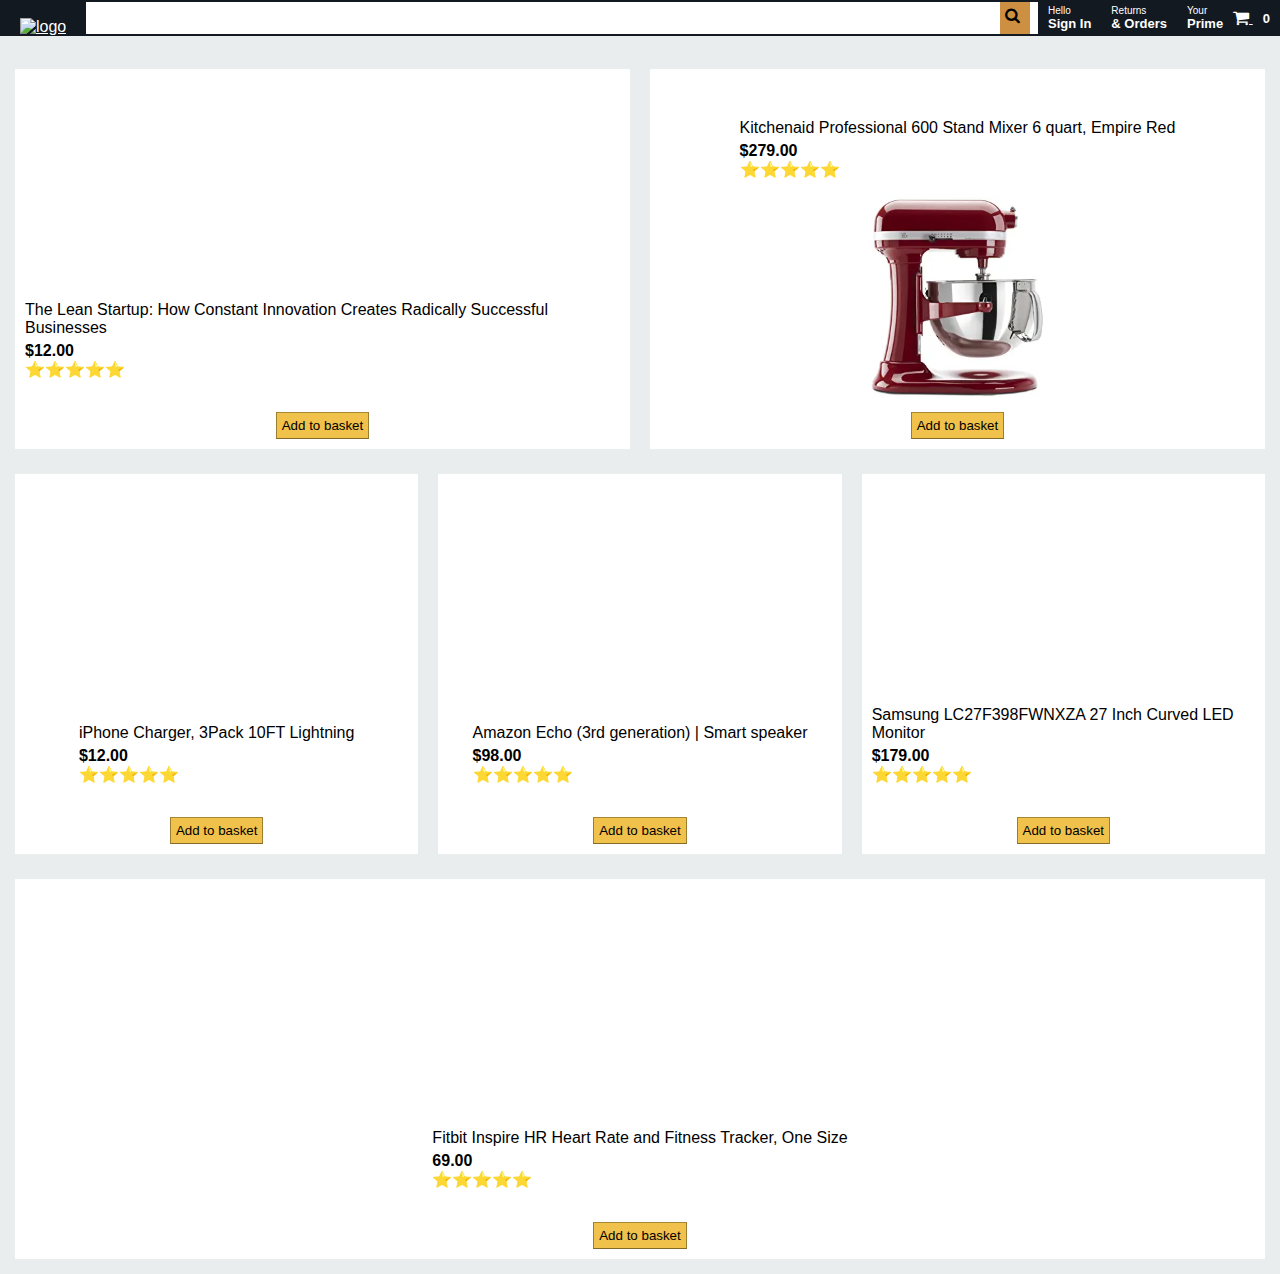
==== index.html @ b6b9d352 "Add files via upload" ====
<!DOCTYPE html>
<html lang="en">
<head>
    <meta charset="UTF-8">
    <meta name="viewport" content="width=device-width, initial-scale=1.0">
    <link rel="stylesheet" href="style.css">
    <link rel="stylesheet" href="main-media.css">
    <link rel="stylesheet" href="https://cdnjs.cloudflare.com/ajax/libs/font-awesome/4.7.0/css/font-awesome.min.css">    <title>Amazon Clone</title>
</head>
<body>
    
    <div class="nav">

        <div class="header__logo">
            <a href="index.html">
            <img src="http://pngimg.com/uploads/amazon/amazon_PNG11.png" alt="logo" >
            </a>
        </div>

        <div class="header__search">
            <i id="header__searchIcon" class="fa fa-search"></i>
                <input class="header__searchInput" type="text"></input>
        </div>

        <div class="header__link">
            <div class="header__option">
                <span class="header__optionLineOne">Hello</span>
                <span class="header__optionLineTwo">Sign In</span>
            </div>
        </div>

        <div class="header__link">
            <div class="header__option">
                <span class="header__optionLineOne">Returns</span>
                <span class="header__optionLineTwo">& Orders</span>
            </div>
        </div>
        
        <div class="header__link">
            <div class="header__option">
                <span class="header__optionLineOne">Your</span>
                <span class="header__optionLineTwo">Prime</span>
            </div>
        </div>

        <div class="header__link">
            <div class="header__optionBasket">
                <span class="header__optionLineTwo">
                    <a href="checkout.html">
                    <i class="fa fa-shopping-cart fa-lg" aria-hidden="true"></i>
                    </a>
                    <span class=shopping-cart-count>0</span>
                </span>
            </div>
        </div>

    </div>

    <div class="products">

        <div class="banner">
            <img class="banner__image" src="https://images-eu.ssl-images-amazon.com/images/G/02/digital/video/merch2016/Hero/Covid19/Generic/GWBleedingHero_ENG_COVIDUPDATE__XSite_1500x600_PV_en-GB._CB428684220_.jpg" alt="">
        </div>

        <div class="row">
            <div id="card" class="card__1">
                <div class="card__content">
                    <p class="id">12345</p>
                    <p class="title">The Lean Startup: How Constant Innovation Creates Radically Successful Businesses</p>                
                    <p class="price">$12.00</p>
                    <p class="rating">&#11088;&#11088;&#11088;&#11088;&#11088;</p>
                </div>
  
                <img src="https://images-na.ssl-images-amazon.com/images/I/81-QB7nDh4L.jpg" alt="">
                <button id="button-1" class="button-1">Add to basket</button>
            </div>
    
            <div id="card" class="card__2">
                <div class="card__content">
                    <!-- <p class="id">67891</p> -->
                    <p class="title">Kitchenaid Professional 600 Stand Mixer 6 quart, Empire Red</p>                
                    <p class="price">$279.00</p>
                    <p class="rating">&#11088;&#11088;&#11088;&#11088;&#11088;</p>
                </div>
     
                <img src="[data-uri]" alt="">
                <button id="button-2" class="button-1">Add to basket</button>
            </div>
        </div>

        <div class="row">
            <div id="card" class="card__3">
                <div class="card__content">
                    <p class="id">111213</p>
                    <p class="title">iPhone Charger, 3Pack 10FT Lightning</p>                
                    <p class="price">$12.00</p>
                    <p class="rating">&#11088;&#11088;&#11088;&#11088;&#11088;</p>
                </div>
                <img src="https://images-na.ssl-images-amazon.com/images/I/71krWPp7xdL._AC_SX425_.jpg" alt="">
                <button id="button-3" class="button-1">Add to basket</button>
            </div>

            <div id="card" class="card__4">
                <div class="card__content">
                    <p class="id">141516</p>
                    <p class="title">Amazon Echo (3rd generation) | Smart speaker</p>                
                    <p class="price">$98.00</p>
                    <p class="rating">&#11088;&#11088;&#11088;&#11088;&#11088;</p>
                </div>
                <img src="https://media.very.co.uk/i/very/P6LTG_SQ1_0000000071_CHARCOAL_SLf?$300x400_retinamobilex2$" alt="">
                <button id="button-4" class="button-1">Add to basket</button>
            </div>
    
            <div id="card" class="card__5">
                <div class="card__content">
                    <p class="id">171819</p>
                    <p class="title">Samsung LC27F398FWNXZA 27 Inch Curved LED Monitor</p>                
                    <p class="price">$179.00</p>
                    <p class="rating">&#11088;&#11088;&#11088;&#11088;&#11088;</p>
                </div>
                <img src="https://images-na.ssl-images-amazon.com/images/I/91WBoRNlm2L._AC_SX425_.jpg" alt="">
                <button id="button-5" class="button-1">Add to basket</button>
            </div>
        </div>
       
        <div class="row">
            <div id="card" class="card__6">
                <div class="card__content">
                    <p class="id">202122</p>
                    <p class="title">Fitbit Inspire HR Heart Rate and Fitness Tracker, One Size<p>                
                    <p class="price">69.00</p>
                    <p class="rating">&#11088;&#11088;&#11088;&#11088;&#11088;</p>
                </div>
                <img src="https://images-na.ssl-images-amazon.com/images/I/61fPdr7lutL._AC_SY679_.jpg" alt="">
                <button id="button-6"class="button-1">Add to basket</button>
            </div>
        </div>

    </div>


    
    <script src="script.js"></script>
</body>
</html>
---- style.css ----
* {
    margin: 0;
    padding: 0;
}
body {
    font-family: -apple-system,BlinkMacSystemFont,"Segoe UI","Roboto","Oxygen","Ubuntu","Cantarell","Fira Sans","Droid Sans","Helvetica Neue",sans-serif;
    margin: 0;
    background-color: rgb(234, 237, 237);
    -webkit-font-smoothing: antialiased;
    -moz-osx-font-smoothing: grayscale;
}
.nav {
    background-color: #131921;
    display: flex;
    align-items: center;
    position: sticky;
    top: 0;
    z-index: 100;
}
.header__logo {
    cursor: pointer;
}
img {
    width: 100px;
    object-fit: contain;
    margin-left: 20px;
    margin-right: 20px;
    margin-top: 18px;
}
.header__optionBasket {
    display: flex;
    align-items: center;
}
.header__basketCount {
    margin-left: 10px;
    margin-right: 10px;
}
.header__nav {
    display: flex;
    justify-content: space-evenly;
}
.header__option {
    display: flex;
    flex-direction: column;
    margin-left: 10px;
    margin-right: 10px;
    cursor: pointer;
}
.header__optionLineOne {
    font-size: 10px;
}
.header__optionLineTwo {
    font-size: 13px;
    font-weight: 800;
}
.header__link {
    color: white;
    text-decoration: none;
}
.header__search {
    display: flex;
    flex: 1;
}
.header__searchInput {
    position: relative;
    height: 12px;
    padding: 10px;
    border: none;
    width: 100%;
}
#header__searchIcon {
    padding: 5px;
    width: 20px;
    height: 22px !important;
    background-color: #cd9042;
    position: absolute;
    cursor: pointer;
    z-index: 1;
    right: 250px;
}
.shopping-cart-count {
    margin: 0 10px 0 10px;
    cursor: pointer;
}
.fa.fa-shopping-cart {
    cursor: pointer;
}
.products {
    max-width: 1500px;
    margin-left: auto;
    margin-right: auto;
}
.banner__image {
    width: 100%;
    background-image: linear-gradient(to bottom, rgba(0, 0, 0, 1), rgba(0, 0, 0, 1));
    z-index: -1;
    margin: 0 0 -150px 0;
}
.row {
    margin: 5px;
    display: flex;
    flex-direction: row;
    justify-content: space-evenly;
    z-index: 1;
    height: 400px;
}

#card {
    display: flex;
    flex-direction: column;
    align-items: center;
    justify-content: flex-end;
    max-height: 400px;
    min-width: 100px;
    margin: 10px;
    padding: 10px;
    width: 100%;
    background: white;
    z-index: 1;
}
#card > img{
    width: 100%;
    max-height: 200px;
    object-fit: contain;
    margin-bottom: 15px;
}
.price {
    font-weight: 600;
    margin-top: 5px;
}
.id {
    display: none;
}
.button-1 {
    background-color:#f0c14b;
    border: 1px solid;
    border-color: #a88734 #9c7e31 #846a29;
    padding: 5px; 
    cursor: pointer;
}


/* Checkout Page */
.checkout__body {
    background-color: #FFFFFF;
}
.checkout__products {
    max-width: 1500px;
    margin-left: auto;
    margin-right: auto;
}
.checkout__banner {
    background-color: #FFFFFF;
    padding: 20px;
    /* margin: 20px; */
    height: 100%;
    /* border: 1.3px solid grey; */
}
.checkout__banner__image {
    width: 100%;
    /* z-index: -1; */
    margin: 0 0 10px 0;
}
a:link,a:visited,a:hover,a:focus,a:active{
    color:white;
}
.empty {
    display: none;
}
.basket {
    display: flex;
    flex-direction: row;
    min-height: 300px;
    justify-content: space-between;
}

.your__basket {
    display: flex;
    flex-direction: column;
    align-items: left; 
    width: 50%;
    margin-right: 5px;
    /* background: orange; */
}
.your__basket > h2 {
    text-align: left;
    border-bottom: 1px solid #d3d3d3;
    margin-right: 20px;
    padding: 10px;
    width: 90%;
}
/* .price__box {
    display: flex;
    flex-direction: column;
    align-items: center;
    width: 50%;
    background: blue; 
} */

.box {
    display: flex;
    flex-direction: column;
    justify-content: space-between;
    height: 100px;
    width: 300px;
    border: solid 1px #ddd;
    border-radius: 3px;
    background: #f3f3f3;
    padding: 20px;
}
/* .basket__item {
    display: flex;
    flex-direction: row;
    justify-content: space-around;
    display: block;
    border: solid black 1px;
    margin-top: 10px;
    height: 200px;
    width: 500px;
} */
.checkout__right {
    display: flex;
    flex-direction: column;
    text-align: left;
}
#shopping-cart-count {
    margin: 0;
}
.button {
    background-color:#f0c14b;
    border: 1px solid;
    border-color: #a88734 #9c7e31 #846a29;
    padding: 5px; 
    cursor: pointer;
}
.btn {
    background-color:#f0c14b;
    border: 1px solid;
    border-color: #a88734 #9c7e31 #846a29;
    padding: 5px; 
    cursor: pointer;
    height: 100px;
    width: 100px;
}
.remove-button {
    background-color:#f0c14b;
    border: 1px solid;
    border-color: #a88734 #9c7e31 #846a29;
    padding: 5px; 
    cursor: pointer;
    width: 100px;
}
.subtotal-cost, .zero {
    font-weight: 700;
}

.product {
    display: flex;
    flex-direction: row;
    height: 200px;
    width: auto;
    margin: 10px 0;
    border: solid green 2px;
}
.product-details {
    display: flex;
    flex-direction: column;
    justify-content: space-evenly;
    padding-left: 10px;
    /* margin-top: 20px; */
    /* border: solid 2px purple; */
}
.pix {
    margin-left: 20px;
    margin-top: 10px;
    margin-bottom: 0;
    font-weight: 600;
}
.rule {
    margin-left: 20px;
    margin-top: 10px;
    margin-bottom: 0;
    width: 60%;
}
.in-cart {
    display: flex;
    flex-direction: column;
    margin: 10px;
    width: 300px;
}
.rating {
    display: flex;
}
.price-detail {
    display: flex;
    flex-direction: row;
    justify-content: space-between;
    width: 120px;
}
.stuff {
    display: block;
    width: 100px;
    height: 100px;
    background: red;
    margin: 50px;
}
.basket__price {
    height: 100px;
    width: 100px;
    background: pink;

}
/* .shopping__basket {
    display: grid;
    grid-template-columns: 50px 50px;
} */
.basket__item {
    display: flex;
    flex-direction: column;
    word-wrap: wrap;
    align-items: left;
    /* display: block; */
    /* border: solid black 1px; */
    margin: 10px;
    height: 400px;
    width: 500px;
}
.hide {
    display: none;
}
---- main-media.css ----
/* @media only screen and (max-width: 600px) {
    #card {
        display: flex;
        flex-direction: column;
        align-items: center;
        justify-content: flex-end;
        max-height: 400px;
        min-width: 100px;
        margin: 10px;
        padding: 10px;
        width: 100%;
        background: white;
        z-index: 1;
    }
    .row {
        margin: 30px;
        display: flex;
        flex-direction: row;
        justify-content: space-evenly;
        /* z-index: -1; */
        /* height: 400px;
    }
    .card__content {
        font-size: .7em;
    }
    .card__1, .card__2 {
        height: 350px;
    }
    .card__3, .card__4, .card__5 {
        height: 280px;
    }
} */ */
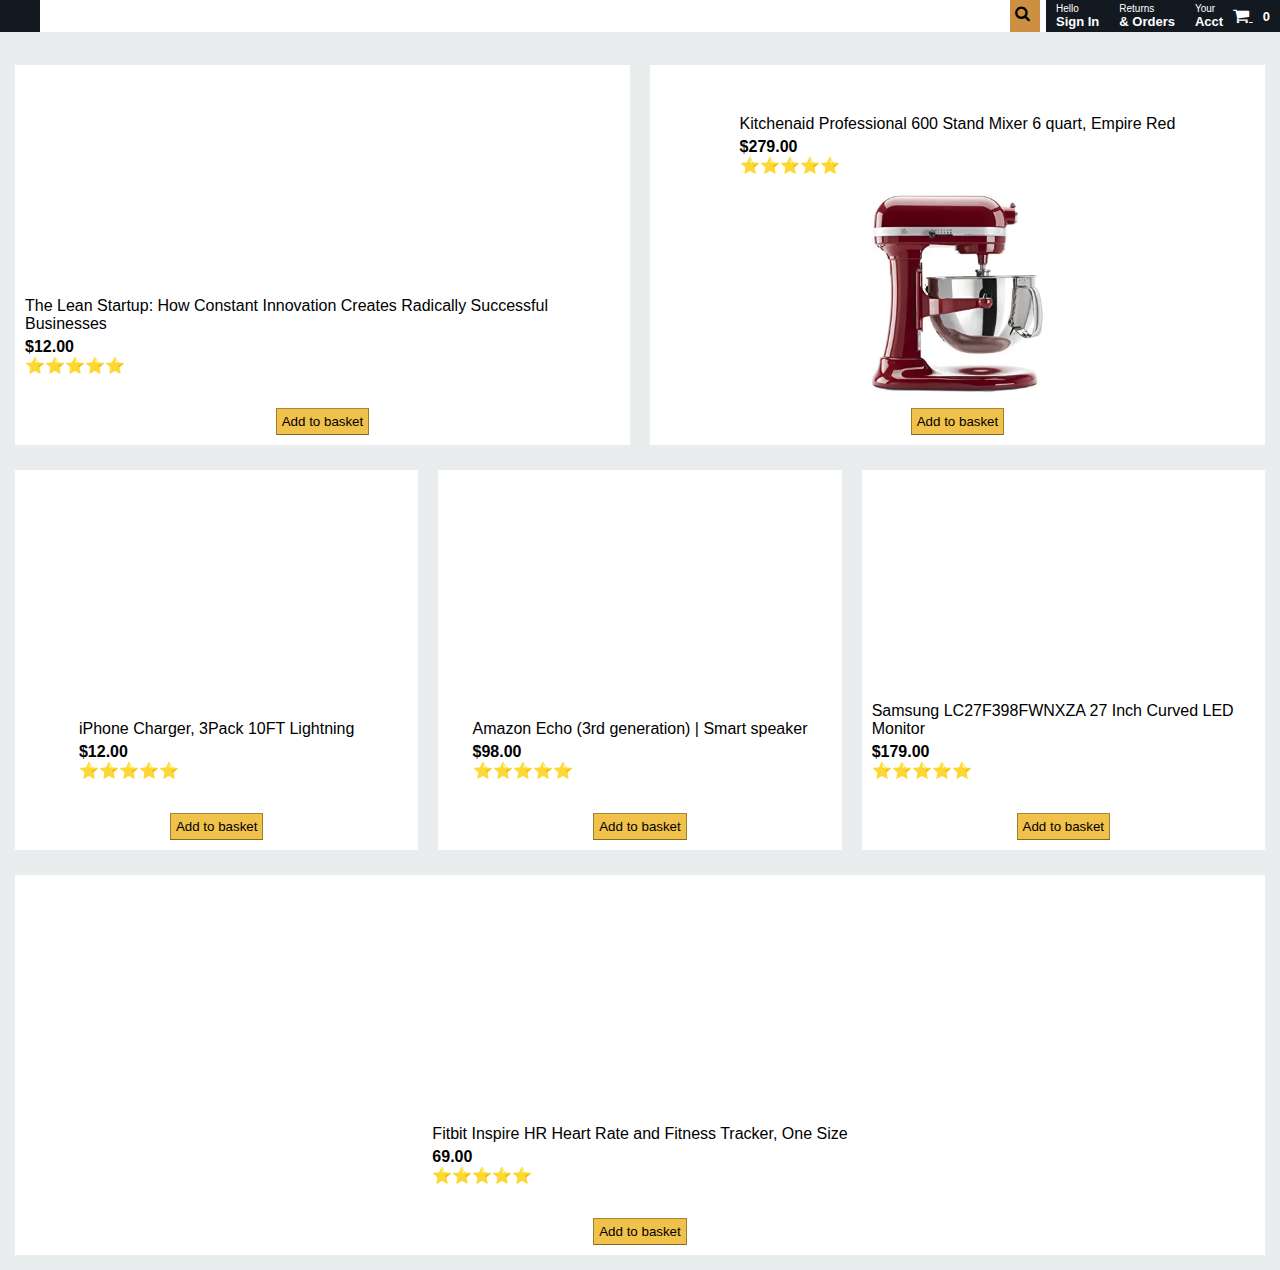
==== commit 746d97ba: "Add files via upload" ====
--- a/index.html
+++ b/index.html
@@ -13,7 +13,8 @@
 
         <div class="header__logo">
             <a href="index.html">
-            <img src="http://pngimg.com/uploads/amazon/amazon_PNG11.png" alt="logo" >
+            <!-- <img src="http://pngimg.com/uploads/amazon/amazon_PNG11.png" alt="logo" > -->
+            <img src="https://www.transparentpng.com/thumb/arrow/yellow-arrow-png-transparent-image--4.png" alt="">
             </a>
         </div>
 
@@ -39,7 +40,7 @@
         <div class="header__link">
             <div class="header__option">
                 <span class="header__optionLineOne">Your</span>
-                <span class="header__optionLineTwo">Prime</span>
+                <span class="header__optionLineTwo">Acct</span>
             </div>
         </div>
 
--- a/style.css
+++ b/style.css
@@ -76,7 +76,7 @@
     position: absolute;
     cursor: pointer;
     z-index: 1;
-    right: 250px;
+    right: 240px;
 }
 .shopping-cart-count {
     margin: 0 10px 0 10px;
--- a/main-media.css
+++ b/main-media.css
@@ -1,4 +1,4 @@
-/* @media only screen and (max-width: 600px) {
+@media only screen and (max-width: 600px) {
     #card {
         display: flex;
         flex-direction: column;
@@ -17,8 +17,8 @@
         display: flex;
         flex-direction: row;
         justify-content: space-evenly;
-        /* z-index: -1; */
-        /* height: 400px;
+        z-index: -1;
+         height: 400px;
     }
     .card__content {
         font-size: .7em;
@@ -29,4 +29,4 @@
     .card__3, .card__4, .card__5 {
         height: 280px;
     }
-} */ */+} 
